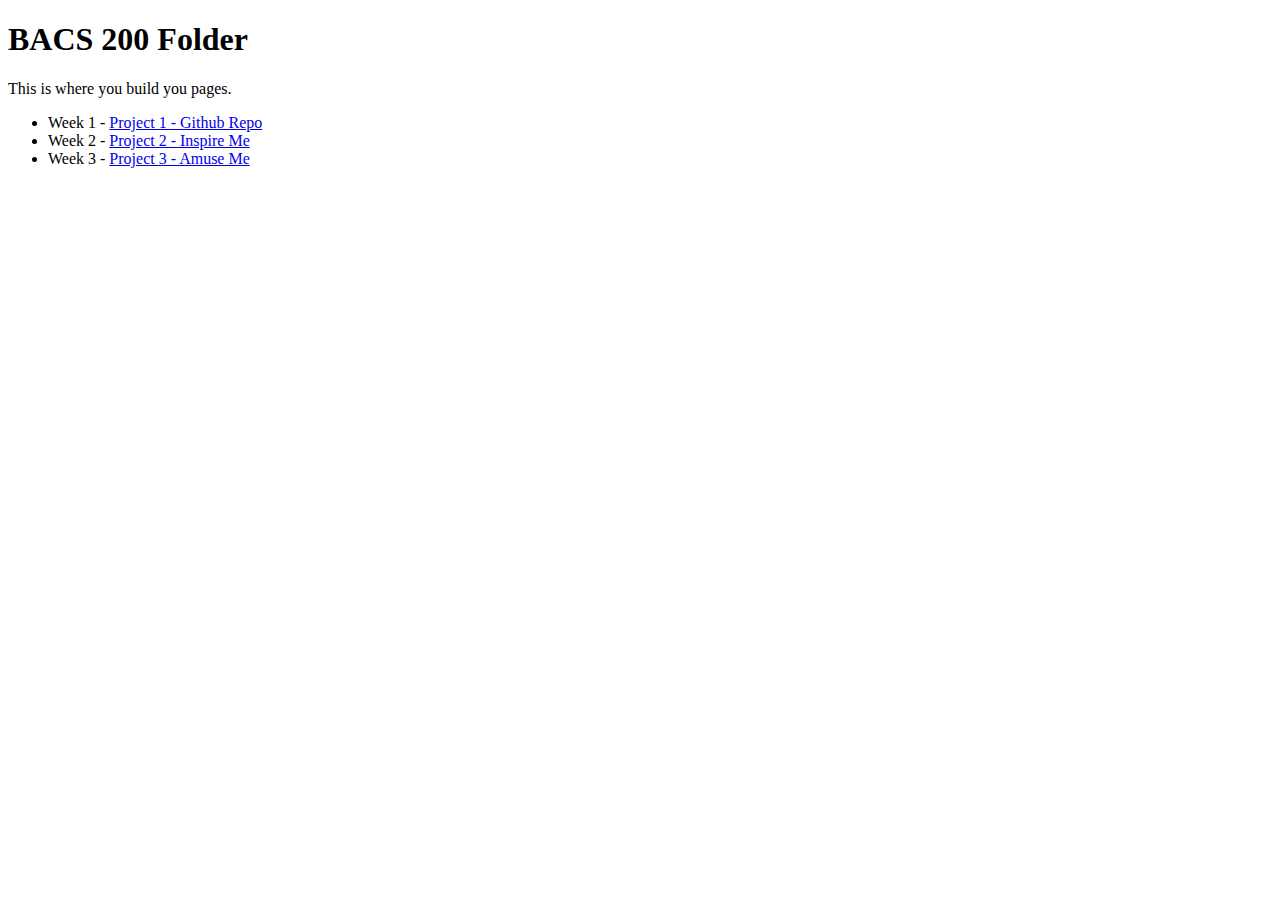
==== bacs200/index.html @ f6f94279 "fix validation" ====
<!DOCTYPE html>
<html lang="en">

<head>
    <meta charset="UTF-8">
    <meta http-equiv="X-UA-Compatible" content="IE=edge">
    <meta name="viewport" content="width=device-width, initial-scale=1.0">
    <title>Document</title>
</head>
<h1>BACS 200 Folder</h1>
<p>This is where you build you pages.</p>
<ul>
    <li>Week 1 - <a href="../index.html">Project 1 - Github Repo</a> </li>
    <li>Week 2 - <a href="inspire.html">Project 2 - Inspire Me</a> </li>
    <li>Week 3 - <a href="amuse.html">Project 3 - Amuse Me</a> </li>
</ul>
</html>
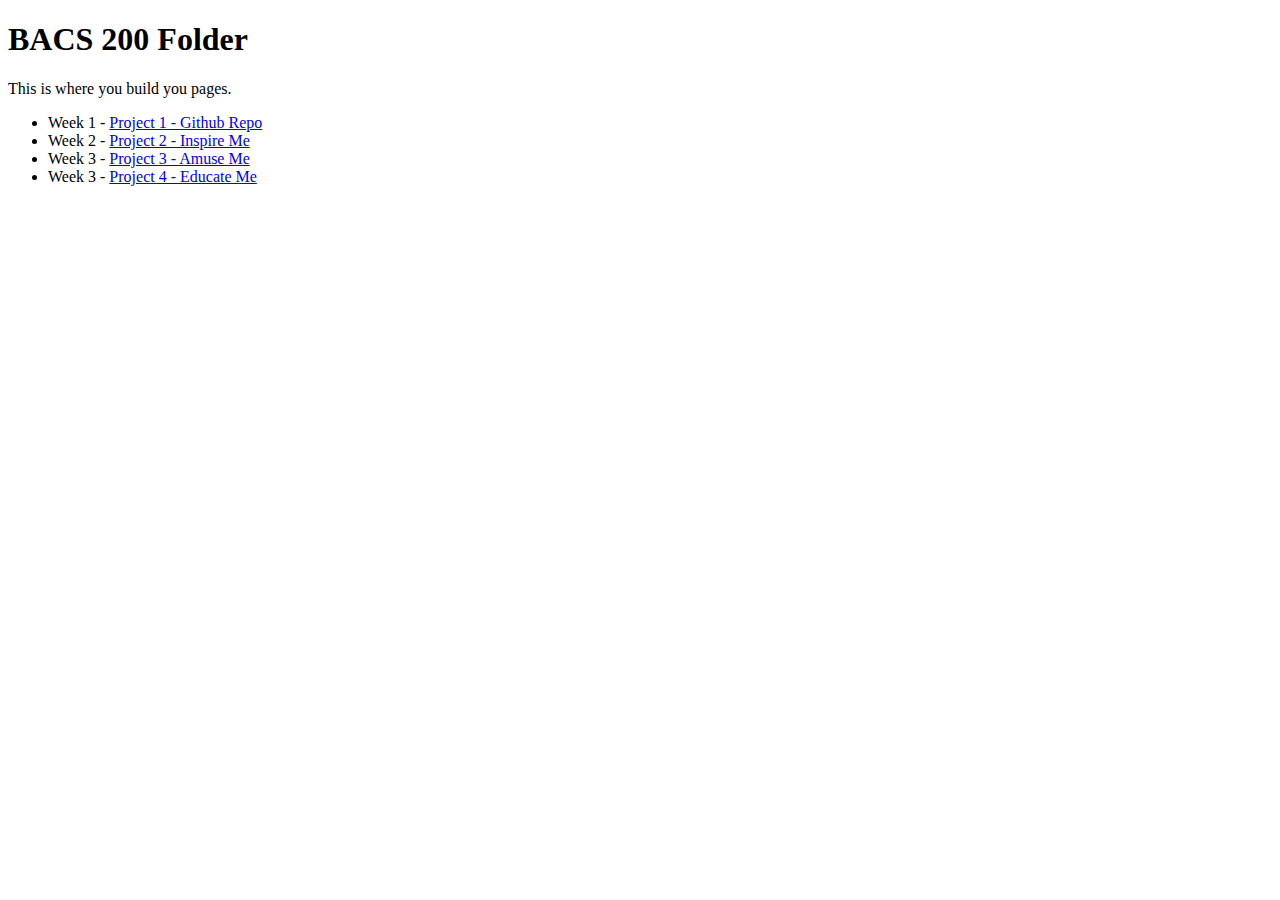
==== commit 49361a6c: "add link to educate page" ====
--- a/bacs200/index.html
+++ b/bacs200/index.html
@@ -13,5 +13,6 @@
     <li>Week 1 - <a href="../index.html">Project 1 - Github Repo</a> </li>
     <li>Week 2 - <a href="inspire.html">Project 2 - Inspire Me</a> </li>
     <li>Week 3 - <a href="amuse.html">Project 3 - Amuse Me</a> </li>
+    <li>Week 3 - <a href="educate.html">Project 4 - Educate Me</a> </li>
 </ul>
 </html>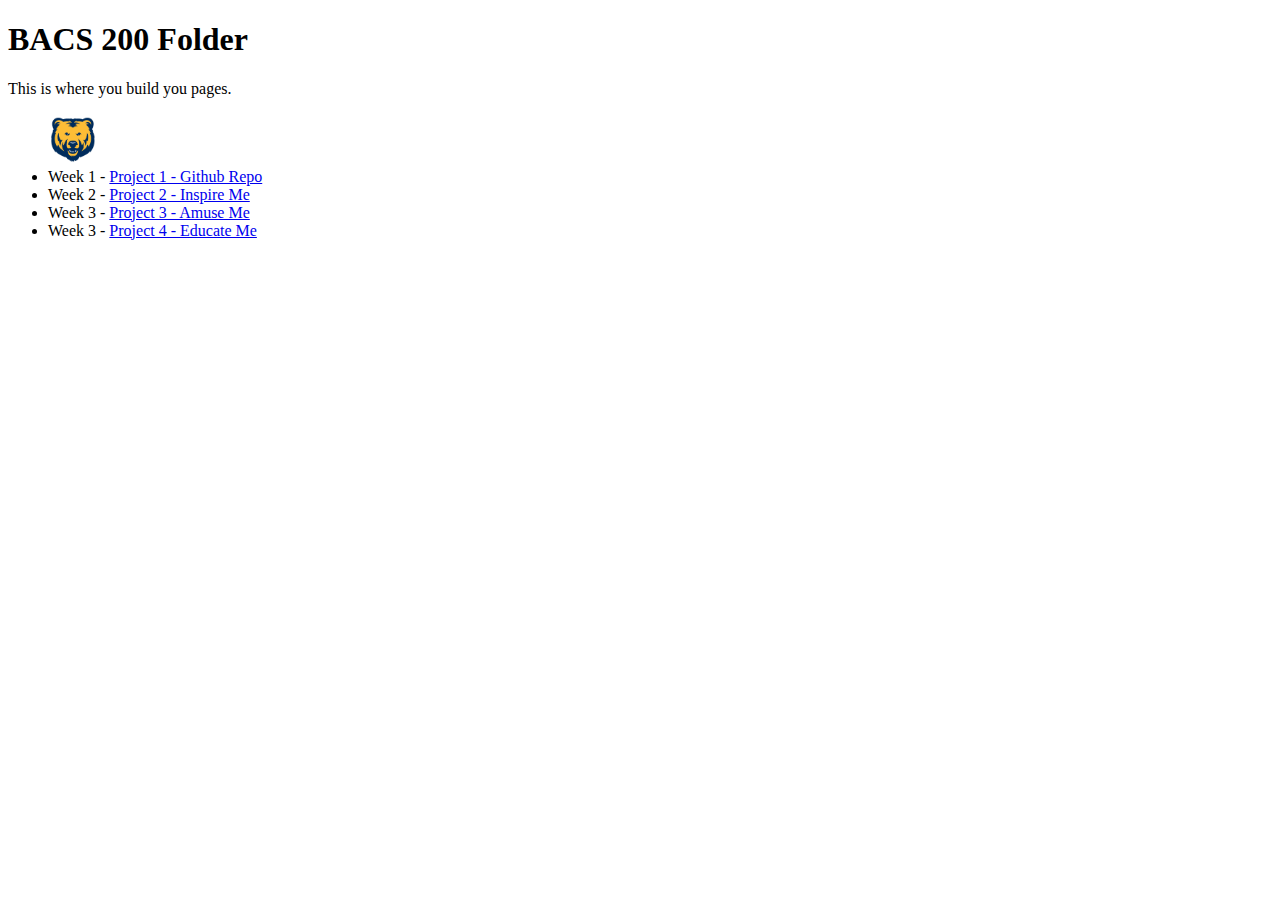
==== commit 79de34b8: "add bear logo" ====
--- a/bacs200/index.html
+++ b/bacs200/index.html
@@ -10,6 +10,7 @@
 <h1>BACS 200 Folder</h1>
 <p>This is where you build you pages.</p>
 <ul>
+    <img src="BearLogo.png" alt="UNC Bear Logo" width="50">
     <li>Week 1 - <a href="../index.html">Project 1 - Github Repo</a> </li>
     <li>Week 2 - <a href="inspire.html">Project 2 - Inspire Me</a> </li>
     <li>Week 3 - <a href="amuse.html">Project 3 - Amuse Me</a> </li>
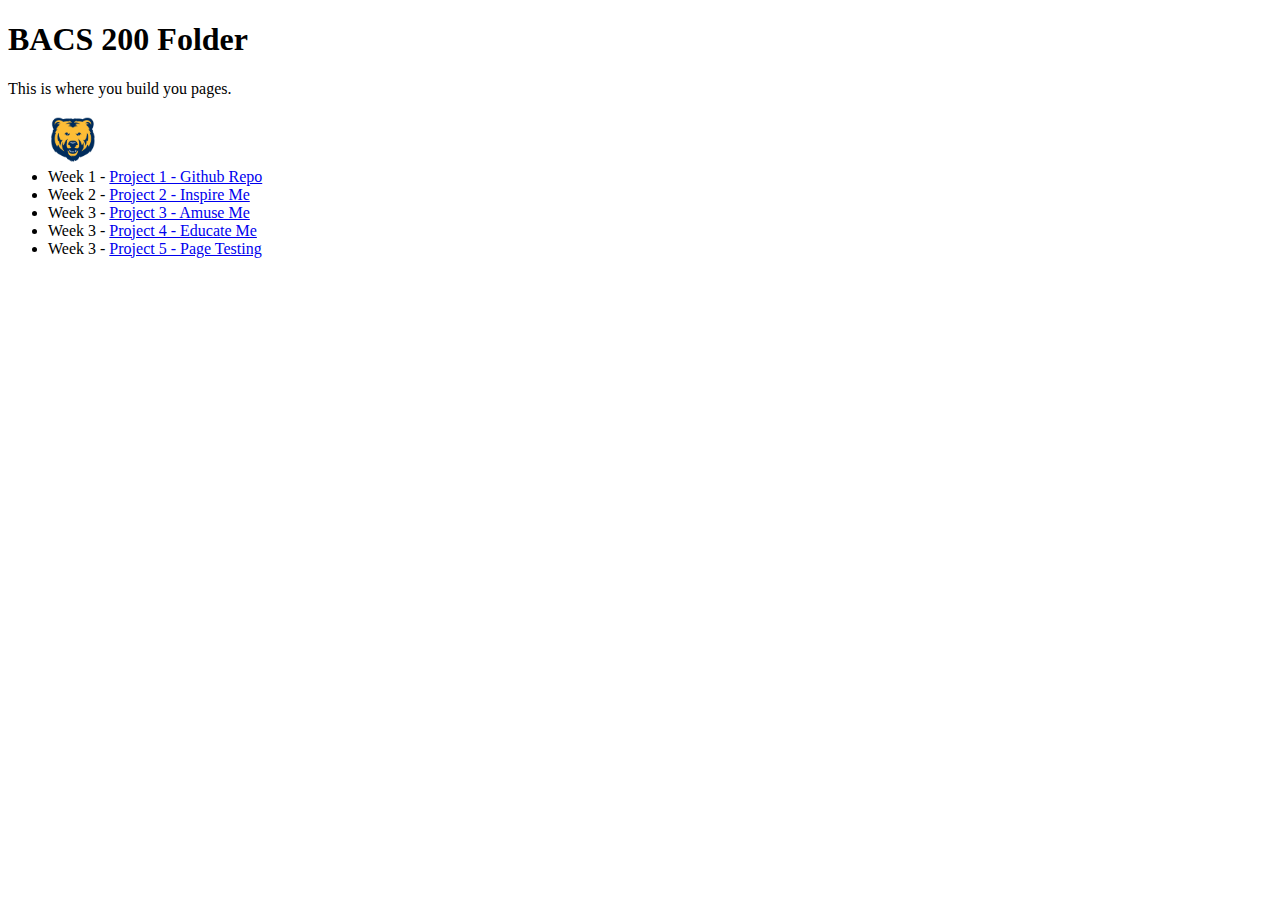
==== commit 2975a2d3: "Add new link to index" ====
--- a/bacs200/index.html
+++ b/bacs200/index.html
@@ -15,5 +15,6 @@
     <li>Week 2 - <a href="inspire.html">Project 2 - Inspire Me</a> </li>
     <li>Week 3 - <a href="amuse.html">Project 3 - Amuse Me</a> </li>
     <li>Week 3 - <a href="educate.html">Project 4 - Educate Me</a> </li>
+    <li>Week 3 - <a href="test.html">Project 5 - Page Testing</a> </li>
 </ul>
 </html>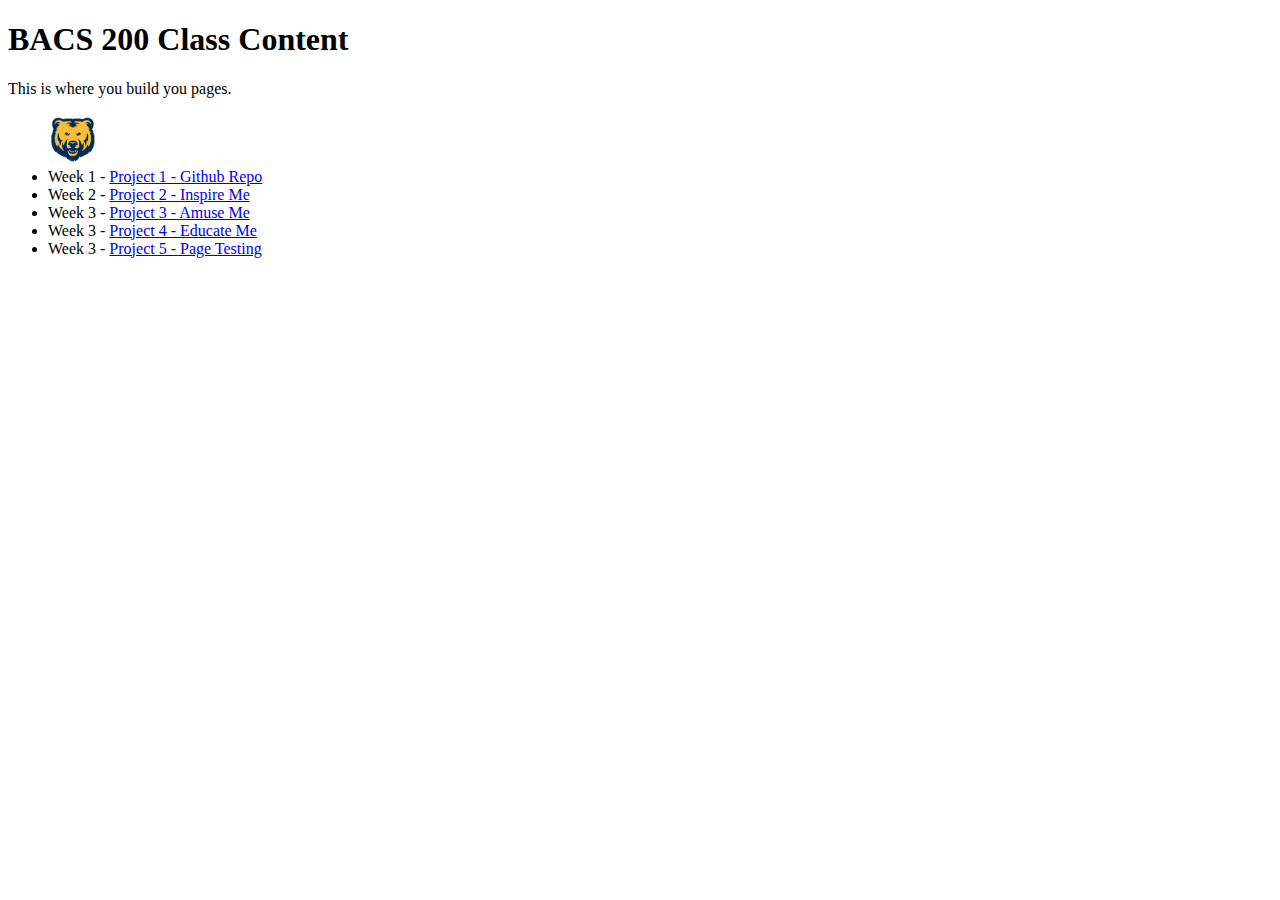
==== commit 25769b78: "change title" ====
--- a/bacs200/index.html
+++ b/bacs200/index.html
@@ -5,9 +5,9 @@
     <meta charset="UTF-8">
     <meta http-equiv="X-UA-Compatible" content="IE=edge">
     <meta name="viewport" content="width=device-width, initial-scale=1.0">
-    <title>Document</title>
+    <title>BACS 200 Class Content</title>
 </head>
-<h1>BACS 200 Folder</h1>
+<h1>BACS 200 Class Content</h1>
 <p>This is where you build you pages.</p>
 <ul>
     <img src="BearLogo.png" alt="UNC Bear Logo" width="50">
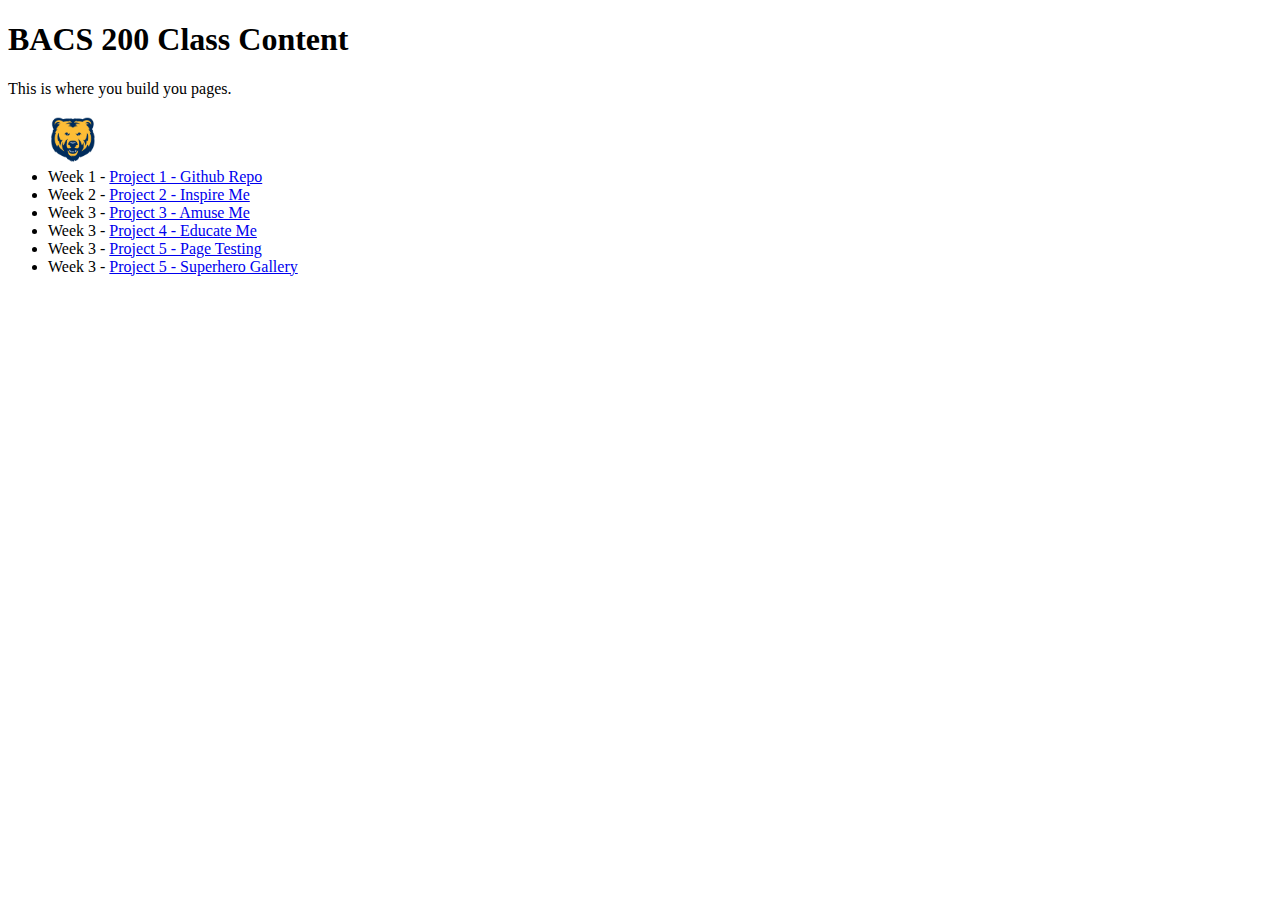
==== commit 2813b4c6: "add links to new page in appropriate places" ====
--- a/bacs200/index.html
+++ b/bacs200/index.html
@@ -16,5 +16,6 @@
     <li>Week 3 - <a href="amuse.html">Project 3 - Amuse Me</a> </li>
     <li>Week 3 - <a href="educate.html">Project 4 - Educate Me</a> </li>
     <li>Week 3 - <a href="test.html">Project 5 - Page Testing</a> </li>
+    <li>Week 3 - <a href="superhero.html">Project 5 - Superhero Gallery</a> </li>
 </ul>
 </html>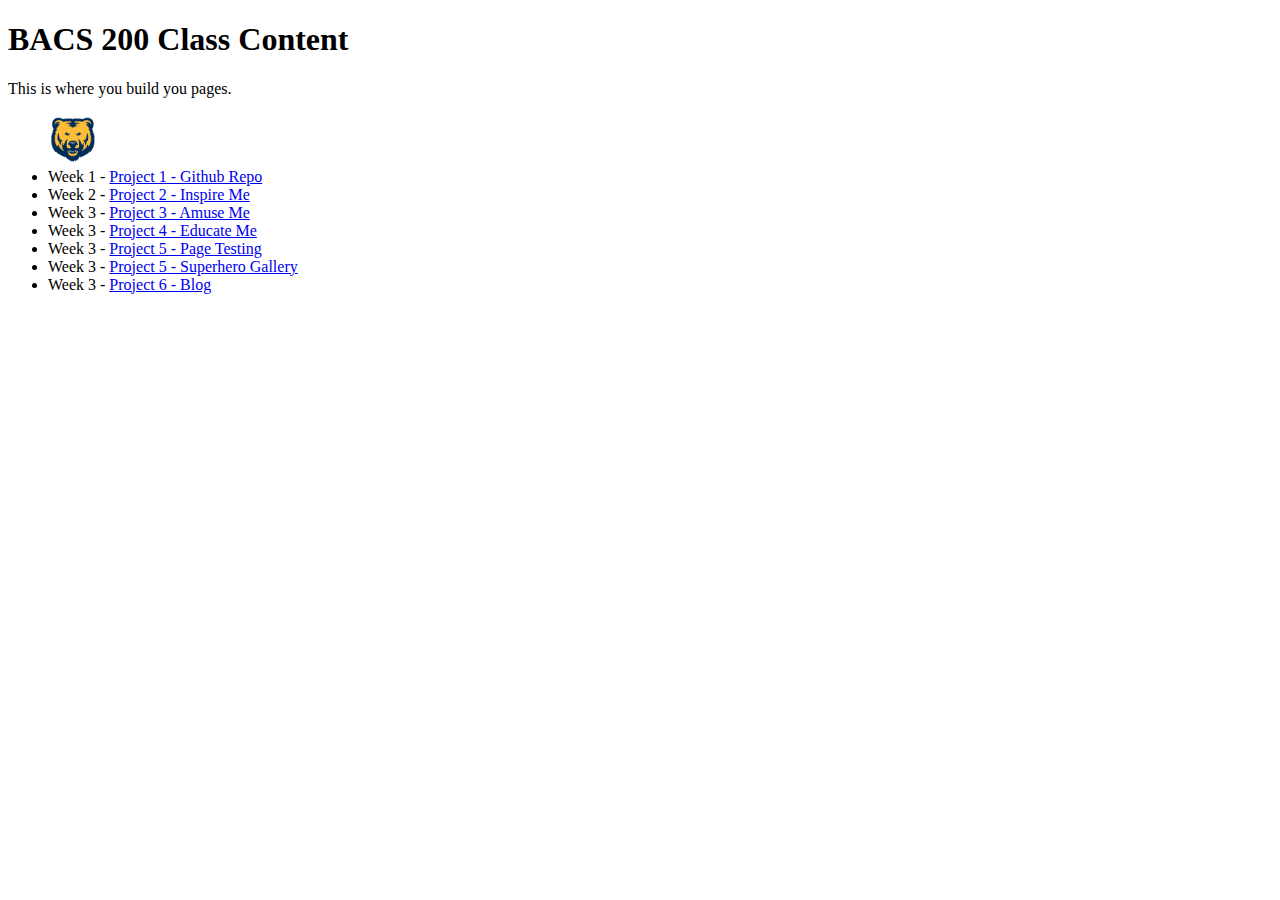
==== commit 80a81301: "add blog to index page" ====
--- a/bacs200/index.html
+++ b/bacs200/index.html
@@ -17,5 +17,6 @@
     <li>Week 3 - <a href="educate.html">Project 4 - Educate Me</a> </li>
     <li>Week 3 - <a href="test.html">Project 5 - Page Testing</a> </li>
     <li>Week 3 - <a href="superhero.html">Project 5 - Superhero Gallery</a> </li>
+    <li>Week 3 - <a href="blog.html">Project 6 - Blog</a> </li>
 </ul>
 </html>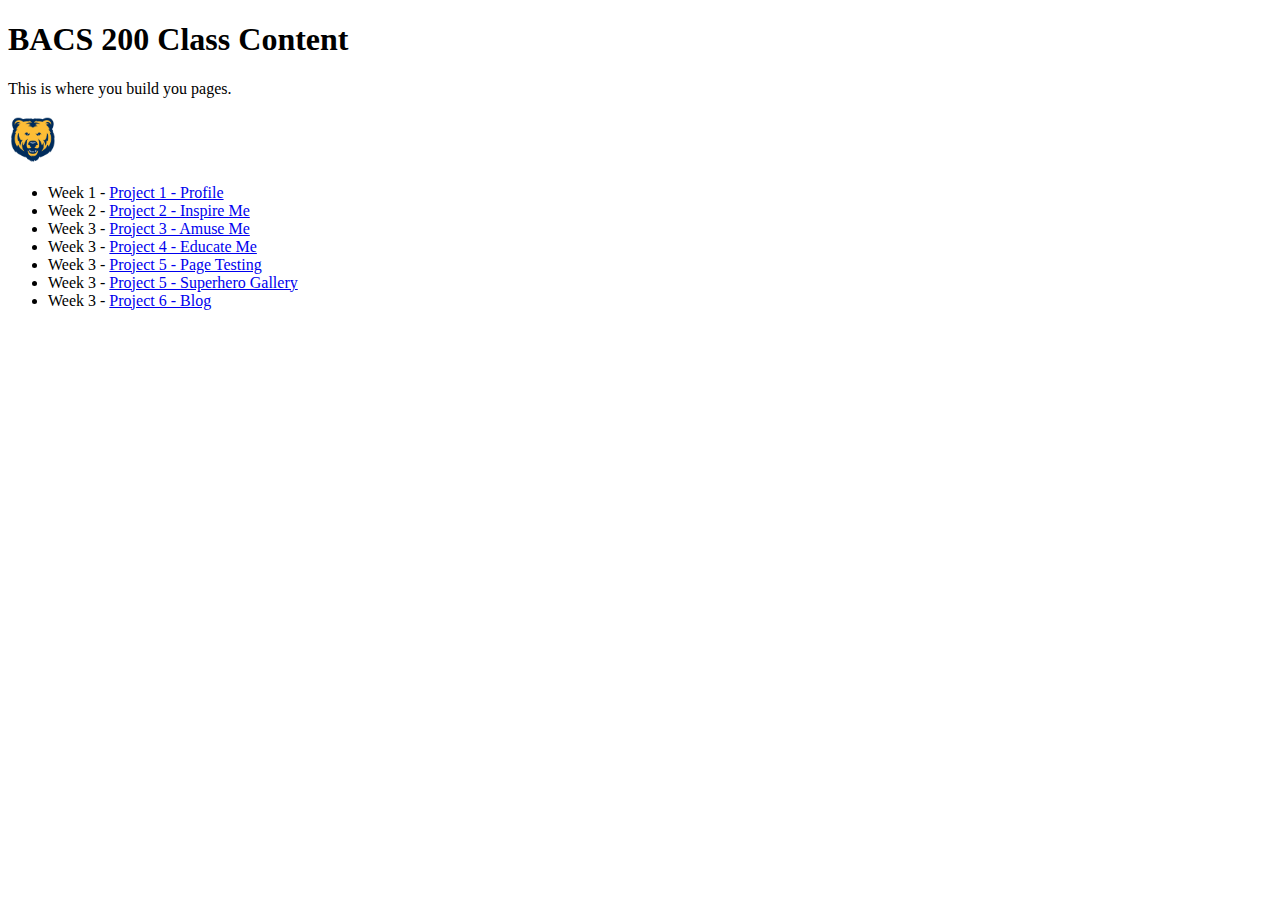
==== commit a2b1d434: "fix bear pic and rename project 1" ====
--- a/bacs200/index.html
+++ b/bacs200/index.html
@@ -9,9 +9,9 @@
 </head>
 <h1>BACS 200 Class Content</h1>
 <p>This is where you build you pages.</p>
+<img src="BearLogo.png" alt="UNC Bear Logo" width="50">
 <ul>
-    <img src="BearLogo.png" alt="UNC Bear Logo" width="50">
-    <li>Week 1 - <a href="../index.html">Project 1 - Github Repo</a> </li>
+    <li>Week 1 - <a href="../index.html">Project 1 - Profile</a> </li>
     <li>Week 2 - <a href="inspire.html">Project 2 - Inspire Me</a> </li>
     <li>Week 3 - <a href="amuse.html">Project 3 - Amuse Me</a> </li>
     <li>Week 3 - <a href="educate.html">Project 4 - Educate Me</a> </li>
